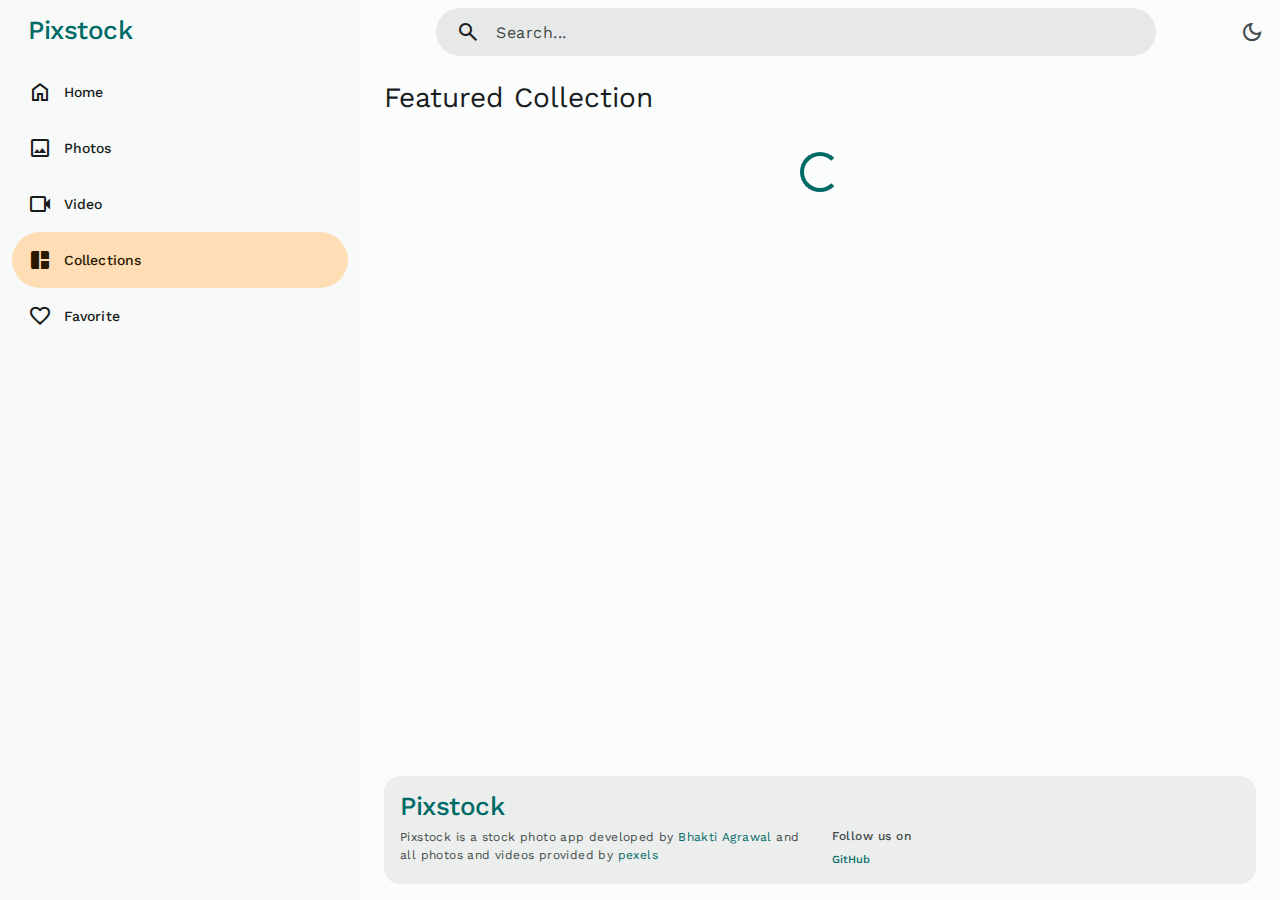
==== pages/collections/collection.html @ 1bef57f6 "collections" ====
<!DOCTYPE html>
<html lang="en" data-theme="light">
<head>
    <meta charset="UTF-8">
    <meta name="viewport" content="width=device-width, initial-scale=1.0">

    <!-- Primary meta data tag -->

    <title>Featured collections - Pixstock</title>
    <meta name="title" content="Featured collections - Pixstock">
    <meta name="description" content="This is a stock photos app">

    <!-- Favicon -->

    <link rel="shortcut icon" href="../../favicon.svg" type="image/svg+xml">

    <!-- Theme js link -->

    <script src="../../js/theme.js"></script>

    <!-- Google font link -->
    <link rel="preconnect" href="https://fonts.googleapis.com">
    <link rel="preconnect" href="https://fonts.gstatic.com" crossorigin>
    <link href="https://fonts.googleapis.com/css2?family=Work+Sans:wght@400;500&display=swap" rel="stylesheet">

    <!-- Material icon link -->
    <link rel="stylesheet" 
    href="https://fonts.googleapis.com/css2?family=Material+Symbols+Outlined:opsz,wght,FILL,GRAD@24,400,0..1,0" />

    <!-- Custom css link -->
    <link rel="stylesheet" href="../../css/style.css">

    <!-- Custom js link -->
    <script src="../../js/global.js" type="module"></script>
    <script src="../../js/search.js" type="module"></script>
    <script src="./collection.js" type="module"></script>

</head>
<body>
 <!-- Header -->
 <header class="top-app-bar" data-header>

    <button class="icon-btn" aria-label="Open menu" data-nav-toggler data-ripple>
        <span class="material-symbols-outlined" aria-hidden="true">menu</span>
        <div class="state-layer"></div>
    </button>

    <a href="/" class="logo">Pixstock</a>

    <div class="search-view" data-search-view>

        <div class="search-bar">

            <button class="icon-btn search-open" aria-label="Close search" data-search-toggler data-ripple>
                <span class="material-symbols-outlined" aria-hidden="true">arrow_back</span>

                <div class="state-layer"></div>
            </button>

            <div class="input-wrapper">
                <span class="material-symbols-outlined leading-icon" aria-hidden="true">search</span>

                <input type="search" name="search" placeholder="Search..." 
                class="input-field body-large" autocomplete="off" data-search-field> 
                
            </div>

            <button class="icon-btn" aria-label="Clear search" data-search-clear-btn data-ripple>
                <span class="material-symbols-outlined" aria-hidden="true">close</span>

                <div class="state-layer"></div>
            </button>

            <button class="icon-btn search-btn" aria-label="Submit search" 
            data-search-toggler data-ripple data-search-btn>
            <span class="material-symbols-outlined" aria-hidden="true">search</span>

            <div class="state-layer"></div>
        </button>

        <div class="state-layer"></div>
        </div>

        <div class="search-view-content">

            <div class="btn-group" data-segment="search">
                <button class="btn-segment selected" data-ripple data-segment-btn
                data-segment-value="photos">
                <span class="material-symbols-outlined" aria-hidden="true">image</span>

                <span class="label-large text">Photos</span>

                <div class="state-layer"></div>
            </button>

            <button class="btn-segment " data-ripple data-segment-btn
            data-segment-value="videos">
            <span class="material-symbols-outlined" aria-hidden="true">videocam</span>

            <span class="label-large text">Video</span>

            <div class="state-layer"></div>
            </button>
            </div>

            <div class="divider"></div>

            <div class="list" data-search-list></div>
        </div>

    </div>

    <button class="icon-btn search-open" aria-label="Open search" 
    data-search-toggler data-ripple>
    <span class="material-symbols-outlined" aria-hidden="true">search</span>
    <div class="state-layer"></div>

    </button>

    <button class="icon-btn theme-btn" aria-label="Switch theme"
    data-theme-toggler data-ripple>
    <span class="material-symbols-outlined dark-icon" aria-hidden="true">dark_mode</span>

    <span class="material-symbols-outlined light-icon" aria-hidden="true">light_mode</span>

    <div class="state-layer"></div>
    </button>

 </header>


<!-- Navigation -->
<nav class="navigation " data-navigation>
    <div class="navigation-header">
        <button class="icon-btn" aria-label="Close menu" data-ripple data-nav-toggler>
            <span class="material-symbols-outlined" aria-hidden="true">arrow_back</span>

            <div class="state-layer"></div>
        </button>

        <a href="/" class="logo">Pixstock</a>


    </div>
    <ul class="drawer-list">

        <li class="drawer-item">
        <a href="/" class="drawer-link " data-drawer-link>
            <span class="material-symbols-outlined leading-icon" aria-hidden="true">home</span>

            <span class="label-large">Home</span>

            <div class="state-layer"></div>

        </a>
        </li>

        <li class="drawer-item">
        <a href="../photos/photos.html" class="drawer-link " data-drawer-link>
            <span class="material-symbols-outlined leading-icon" aria-hidden="true">image</span>

            <span class="label-large">Photos</span>

            <div class="state-layer"></div>

        </a>
        </li>

        <li class="drawer-item">
            <a href="../videos/videos.html" class="drawer-link" data-drawer-link>
                <span class="material-symbols-outlined leading-icon" aria-hidden="true">videocam</span>
    
                <span class="label-large">Video</span>
    
                <div class="state-layer"></div>
    
            </a>
        </li>

        <li class="drawer-item">
            <a href="./collection.html" class="drawer-link active" data-drawer-link>
                <span class="material-symbols-outlined leading-icon" aria-hidden="true">auto_awesome_mosaic</span>
    
                <span class="label-large">Collections</span>
    
                <div class="state-layer"></div>
    
            </a>
        </li>

        <li class="drawer-item">
            <a href="../favorite/favorite.html" class="drawer-link" data-drawer-link>
                <span class="material-symbols-outlined leading-icon" aria-hidden="true">favorite</span>
    
                <span class="label-large">Favorite</span>
    
                <div class="state-layer"></div>
    
            </a>
        </li>
        




    </ul>
</nav>

<!-- Scrim -->

<div class="scrim" data-scrim data-nav-toggler></div>
    
<main class="main">
    <article class="container">
        <h2 class="page-title title-large" data-title>Featured collection
        </h2>

        <div class="collection-grid" data-collection-grid></div>

        <div class="load-more" data-loader role="progressbar"></div>
       

    </article>
</main>

<!-- Footer -->

<footer class="footer">
    <div class="container">
        <div class="footer-card">

            <div class="col">

                <a href="/" class="logo">Pixstock</a>
                
                <p class="text body-small">
                    Pixstock is a stock photo app developed by <span class="color-primary">Bhakti Agrawal</span> and all photos and videos provided 
                    by <a href="https://pexels.com" target="_blank" class="color-primary">pexels</a>
                </p>
            </div>

            <div class="col">

                <p class="title label-medium">Follow us on</p>

                <div class="social-list">
                    <a href="https://github.com/bhaktiagrawal088" target="_blank" class="label-small color-primary">GitHub</a>
                </div>
            </div>
        </div>
    </div>




</footer>


</body>
</html>
---- css/style.css ----
/*-----------------------------------*\
  #style.css
\*-----------------------------------*/





/*-----------------------------------*\
  #CUSTOM PROPERTY
\*-----------------------------------*/
:root{

  /* Color */
  --scrim: #000000;

  /* Light color */
  --light-background: #FAFDFC;
  --light-on-background: #191C1C;
  --light-surface: #F7FAF9;
  --light-on-surface: #191C1C;
  --light-surface-variant: #DAE5E3;
  --light-on-surface-variant: #3F4948;
  --light-surface-container-high: #E6E9E8; 
  --light-surface-container-highest: #E0E3E2;
  --light-surface-container: #ECEEED;
  --light-outline: #6F7978;
  --light-outline-variant: #BEC9C7;
  --light-primary: #006A67;
  --light-on-primary: #FFFFFF;
  --light-primary-container: #6FF7F2;
  --light-on-primary-container: #00201F;
  --light-secondary: #845400;
  --light-on-secondary: #FFFFFF;
  --light-secondary-container: #FFDDB5;
  --light-on-secondary-container: #2A1800;
  --light-tertiary: #A93538;
  --light-on-tertiary: #FFFFFF;
  --light-tertiary-container: #FFDAD8;
  --light-on-tertiary-container: #410006;
  --light-error: #BA1A1A;
  --light-on-error: #FFFFFF;
  --light-error-container: #FFDAD6;
  --light-on-error-container: #410002;
  --light-inverse-surface: #2D3131;
  --light-inverse-on-surface: #EFF1F0;
  --light-inverse-primary: #4EDAD5;

  /* Dark color */
  --dark-background: #191C1C;
  --dark-on-background: #E0E3E2;
  --dark-surface: #101414;
  --dark-on-surface: #C4C7C6;
  --dark-surface-variant: #3F4948;
  --dark-on-surface-variant: #BEC9C7;
  --dark-surface-container-high: #272B2A;
  --dark-surface-container-highest: #323535;
  --dark-surface-container: #1D2020;
  --dark-outline: #889392;
  --dark-outline-variant: #3F4948;
  --dark-primary: #4EDAD5;
  --dark-on-primary: #003735;
  --dark-primary-container: #00504E;
  --dark-on-primary-container: #6FF7F2;
  --dark-secondary: #FFB958;
  --dark-on-secondary: #462B00;
  --dark-secondary-container: #643F00;
  --dark-on-secondary-container: #FFDDB5;
  --dark-tertiary: #FFB3B0;
  --dark-on-tertiary: #68000F;
  --dark-tertiary-container: #891C23;
  --dark-on-tertiary-container: #FFDAD8;
  --dark-error: #FFB4AB;
  --dark-on-error: #690005;
  --dark-error-container: #93000A;
  --dark-on-error-container: #FFDAD6;
  --dark-inverse-surface: #E0E3E2;
  --dark-inverse-on-surface: #191C1C;
  --dark-inverse-primary: #006A67;

  /*** Typography ***/

  /* Font family */
  --ff-primary: 'Work Sans', sans-serif;

  /* Font size  */
  --fs-base: 62.5%; 
  --fs-display-large: 5.7rem;
  --fs-display-medium: 4.5rem;
  --fs-display-small: 3.6rem;
  --fs-headline-large: 3.2rem;
  --fs-headline-medium: 2.8rem;
  --fs-headline-small: 2.4rem;
  --fs-title-large: 2.2rem;
  --fs-title-medium: 1.6rem;
  --fs-title-small: 1.4rem;
  --fs-label-large: 1.4rem;
  --fs-label-medium: 1.2rem;
  --fs-label-small: 1.1rem;
  --fs-body-large: 1.6rem;
  --fs-body-medium: 1.4rem;
  --fs-body-small: 1.2rem;

  /* Font weight */
  --weight-regular: 400;
  --weight-medium: 500;

  /* Border Radius  */
  --radius-extra-small: 4px;
  --radius-small: 8px;
  --radius-medium: 12px;
  --radius-large: 16px;
  --radius-large-end: 0 16px 16px 0;
  --radius-extra-large: 28px;
  --radius-circle: 50%;
  --radius-full: 500px;

  /* Elevation */
  --elevation-1: 0 1px 2px hsla(0, 0%, 0%, 0.3), 0 1px 3px 1px hsla(0, 0%, 0%, 0.15);
  --elevation-2: 0 1px 2px hsla(0, 0%, 0%, 0.3), 0 2px 6px 2px hsla(0, 0%, 0%, 0.15);

  /* Other  */
  --top-app-bar-height: 64px;

}

@media (prefers-reduced-motion : no-preference){


:root{

    /*** Transition ***/

  /* Duration */
  --motion-duration-short-1: 100ms;
  --motion-duration-short-2 : 200ms;
  --motion-duration-medium-1: 250ms;
  --motion-duration-medium-2: 400ms;
  --motion-duration-long: 500ms;

  /* Easing */
  --motion-easing-linear: cubic-bezier(0, 0, 1, 1);
  --motion-easing-standard: cubic-bezier(0.2, 0, 0, 1);
  --motion-easing-emphasized: cubic-bezier(0.2, 0, 0, 1);
  --motion-easing-emphasized-decelerate: cubic-bezier(0.05, 0.7, 0.1, 1);
  --motion-easing-emphasized-accelerate: cubic-bezier(0.3, 0, 0.8, 0.15);
  --motion-easing-legacy: cubic-bezier(0.4, 0, 0.2, 1);
}
}

[data-theme = "light"]{
  color-scheme: light;

  --background: var(--light-background);
  --on-background: var(--light-on-background);
  --surface: var(--light-surface);
  --on-surface: var(--light-on-surface);
  --surface-variant: var(--light-surface-variant);
  --on-surface-variant: var(--light-on-surface-variant);
  --surface-container-high: var(--light-surface-container-high); 
  --surface-container-highest: var(--light-surface-container-highest);
  --surface-container: var(--light-surface-container);
  --outline: var(--light-outline);
  --outline-variant: var(--light-outline-variant);
  --primary: var(--light-primary);
  --on-primary: var(--light-on-primary);
  --primary-container: var(--light-primary-container);
  --on-primary-container: var(--light-on-primary-container);
  --secondary: var(--light-secondary);
  --on-secondary: var(--light-on-secondary);
  --secondary-container: var(--light-secondary-container);
  --on-secondary-container: var(--light-on-secondary-container);
  --tertiary: var(--light-tertiary);
  --on-tertiary: var(--light-on-tertiary);
  --tertiary-container: var(--light-tertiary-container);
  --on-tertiary-container: var(--light-on-tertiary-container);
  --error: var(--light-error);
  --on-error: var(--light-on-error);
  --error-container: var(--light-error-container);
  --on-error-container: var(--light-on-error-container);
  --inverse-surfac: var(--light-inverse-surface);
  --inverse-on-surface: var(--light-inverse-on-surface);
  --inverse-primary: var(--light-inverse-primary);

}

[data-theme = "dark"]{
  color-scheme: dark;

  --background: var(--dark-background);
  --on-background: var(--dark-on-background);
  --surface: var(--dark-surface);
  --on-surface: var(--dark-on-surface);
  --surface-variant: var(--dark-surface-variant);
  --on-surface-variant: var(--dark-on-surface-variant);
  --surface-container-high: var(--dark-surface-container-high); 
  --surface-container-highest: var(--dark-surface-container-highest);
  --surface-container: var(--dark-surface-container);
  --outline: var(--dark-outline);
  --outline-variant: var(--dark-outline-variant);
  --primary: var(--dark-primary);
  --on-primary: var(--dark-on-primary);
  --primary-container: var(--dark-primary-container);
  --on-primary-container: var(--dark-on-primary-container);
  --secondary: var(--dark-secondary);
  --on-secondary: var(--dark-on-secondary);
  --secondary-container: var(--dark-secondary-container);
  --on-secondary-container: var(--dark-on-secondary-container);
  --tertiary: var(--dark-tertiary);
  --on-tertiary: var(--dark-on-tertiary);
  --tertiary-container: var(--dark-tertiary-container);
  --on-tertiary-container: var(--dark-on-tertiary-container);
  --error: var(--dark-error);
  --on-error: var(--dark-on-error);
  --error-container: var(--dark-error-container);
  --on-error-container: var(--dark-on-error-container);
  --inverse-surfac: var(--dark-inverse-surface);
  --inverse-on-surface: var(--dark-inverse-on-surface);
  --inverse-primary: var(--dark-inverse-primary);
}




/*-----------------------------------*\
  #RESET
\*-----------------------------------*/

*,
*::before,
*::after {
  margin: 0;
  padding: 0;
  box-sizing: border-box;
}

li {
  list-style: none;
}
a,
img, 
span, 
input ,
video,
button {
  display: block;
}

a { color: inherit;
  text-decoration: none;
}
img{
  height: auto;
}
input, button{
  border: none;
  background: none;
  font: inherit;
  outline: none;
}
input {
  width: 100%;
}
button {
  cursor: pointer;
}

html{
  font-family: var(--ff-primary);
  font-size: var(--fs-base);
  scroll-behavior: smooth;
  -webkit-tap-highlight-color: transparent;
}
body{
  background-color: var(--background);
  color: var(--on-background);
  font-size: 1.6rem;
  display: flex;
  flex-direction: column;
  min-height: 100vh;
  /* height: 300vh; */
  transition: opacity var(--motion-duration-medium-2) var(--motion-easing-linear); 
  opacity: 0;
}
button:disabled{
  cursor: default;
  opacity: 0.5;
}



/*-----------------------------------*\
  #RESET
\*-----------------------------------*/





/*-----------------------------------*\
  #TYPOGRAPHY
\*-----------------------------------*/

.display-large{
  font-size: var(--fs-display-large);
  font-weight: var(--weight-regular);
  line-height: 64px;
}
.display-medium{
  font-size: var(--fs-display-medium);
  font-weight: var(--weight-regular);
  line-height: 52px;
}
.display-small{
  font-size: var(--fs-display-small);
  font-weight: var(--weight-regular);
  line-height: 44px;
}
.headline-large{
  font-size: var(--fs-headline-large);
  font-weight: var(--weight-regular);
  line-height: 40px;
}
.headline-medium{
  font-size: var(--fs-headline-medium);
  font-weight: var(--weight-regular);
  line-height: 36px;
}
.headline-small{
  font-size: var(--fs-headline-small);
  font-weight: var(--weight-regular);
  line-height: 32px;
}
.title-large{
  font-size: var(--fs-title-large);
  font-weight: var(--weight-regular);
  line-height: 28px;
}
.title-medium{
  font-size: var(--fs-title-medium);
  font-weight: var(--weight-medium);
  line-height: 24px;
}
.title-small{
  font-size: var(--fs-title-small);
  font-weight: var(--weight-medium);
  line-height: 20px;
  letter-spacing: 0.1px;
}
.label-large{
  font-size: var(--fs-label-large);
  font-weight: var(--weight-medium);
  line-height: 20px;
  letter-spacing: 0.1px;
}
.label-medium{
  font-size: var(--fs-label-medium);
  font-weight: var(--weight-medium);
  line-height: 16px;
  letter-spacing: 0.5px;
}
.label-small{
  font-size: var(--fs-label-small);
  font-weight: var(--weight-medium);
  line-height: 16px;
  letter-spacing: 0.1px;
}
.body-large{
  font-size: var(--fs-body-large);
  font-weight: var(--weight-regular);
  line-height: 24px;
  letter-spacing: 0.5px;
}
.body-medium{
  font-size: var(--fs-body-medium);
  font-weight: var(--weight-regular);
  line-height: 20px;
  letter-spacing: 0.25px;
}
.body-small{
  font-size: var(--fs-body-small);
  font-weight: var(--weight-regular);
  line-height: 16px;
  letter-spacing: 0.4px;
}



/*-----------------------------------*\
  #REUSED STYLE
\*-----------------------------------*/
.material-symbols-outlined{
  display: block;
  width: 1em;
  height: 1em;
  font-variation-settings: 
  'FILL'  0,
  'wght' 400,
  'GRAD' 0,
  'opsz' 24;
}
:has(> .state-layer){
  position: relative;
  overflow: hidden;
  z-index: 1;
}
.ripple,
.state-layer{
  background-color: var(--state-layer-bg);
  position: absolute;
  pointer-events: none;
  z-index: 1;
}
.state-layer{
  border-radius: inherit;
  inset: 0;
  opacity: 0;
  transition: var(--motion-duration-short-2) var(--motion-easing-linear);
}
:has(> .state-layer):hover > .state-layer{
  opacity: 0.08;
}
:has(> .state-layer):is(:focus, :focus-visible, :active) > .state-layer{
  opacity: 0.12;
}
.ripple{
  top: 50px;
  left: 50px;
  translate: -50% -50%;
  transform-origin: center;
  border-radius: var(--radius-circle);
  opacity: 0.12;
  animation: ripple 800ms var(--motion-easing-standard) forwards;
}
@keyframes ripple {
  0% {scale : 0;}
  100% {scale : 2.5;}
}
.logo{
  color: var(--primary);
  font-size: 2.6rem;
  font-weight: var(--weight-medium);
  line-height: 28px;
  letter-spacing: -0.5px;
}
.divider {
  height: 1px;
  max-width: 100%;
  background-color: var(--outline-variant);
}

.section{
  position: relative;
  margin-block-end: 24px;
}

.container{
  padding-inline: 16px;
}

.section-title{
  margin-block-end: 12px;
}

.media-grid{
  --column-count : 2;
  --column-gap: 8px;
  display: grid;
  grid-template-columns: repeat(var(--column-count), minmax(0,1fr));
  gap: var(--column-gap);


  /** 
  * Hide overflowing items that don't fit in the current row.
  */
  overflow: hidden;
}

.img-cover{
  width: 100%;
  height: 100%;
  object-fit: cover;
}

.column{
  display: flex;
  flex-direction: column;
  gap: var(--column-gap);
  align-self: flex-start;
}

.overlay-btn{
  position: absolute;
  bottom: -2px;
  left: 0;
  width: 100%;
  padding-block: 48px 24px;
  display: grid;
  place-items: center;
  background-image: linear-gradient(0deg, var(--background) 0% , transparent 100%);
  z-index: 1;
}

.skeleton{
  background-color: var(--surface-container-highest);
  border-radius: var(--radius-medium);
  aspect-ratio: 2/3;
  animation: skeleton-loading 1000ms linear infinite alternate;
}

@keyframes skeleton-loading { 
  0%  { opacity: 0.5;}
  100% {opacity: 1;}
}


.card-badge{
  position: absolute;
  top: 16px;
  left : 16px;
  width: 24px;
  height: 24px;
  display: grid;
  place-items: center;
  background-color: var(--light-secondary-container);
  color: var(--light-on-secondary-container);
  border-radius: var(--radius-small);
}

.card-badge .material-symbols-outlined{
  font-size: 1.8rem;
}

.color-primary {
  color: var(--primary);
}

.page-title{
  margin-block-end: 16px;
  text-transform: capitalize;
}

.menu-wrapper {
  position: relative;
  max-width: max-content;
}

.menu-wrapper:has(.expanded) {
  z-index: 2;
}

.menu-wrapper .menu{
  position: absolute;
  top: 100%;
  left: 0;
  z-index: 1;
}

.filter-bar {
  display: flex;
  flex-wrap: wrap;
  align-items: center;
  gap: 8px;
  margin-block: 16px;
}

.load-more {
  height: 40px;
  width: 40px;
  border: 4px solid var(--primary);
  border-radius: var(--radius-full);
  border-right-color: transparent;
  margin: 20px auto;
  animation: loading 500ms linear infinite;
}

@keyframes loading{
  0% {rotate: 0;}
  100% {rotate: 360deg;}
}

/*-----------------------------------*\
  #COMPONENT
\*-----------------------------------*/

/**
 * Icon button
 */

.icon-btn{
  color: var(--on-surface-variant);
  --state-layer-bg : var(--on-surface-variant);
  min-width: 48px;
  width: 48px;
  height: 48px;
  display: grid;
  place-items: center;
  border-radius: var(--radius-circle);
} 
.icon-btn > .state-layer {inset: 4px;}
.icon-btn > .ripple{
  width: 40px;
  height: 40px;
  animation: icon-button-ripple 200ms var(--motion-easing-standard) forwards;
}
@keyframes icon-button-ripple {
  0% {scale : 0;}
  100% {scale : 1;}
}


.icon-btn.small{
  min-width: 40px;
  width: 40px;
  height: 40px;
}

.icon-btn.small .material-symbols-outlined{
  font-size: 1.8rem;
}

.icon-btn.small > .ripple{
  width: 32px;
  height: 32px;
}

.icon-btn.active{
  color: var(--primary);
  --state-layer-bg :var(--primary);
}

.icon-btn.active .material-symbols-outlined{
  font-variation-settings: 'FILL'  1;
}


/**
 * Segment button
 */
.btn-segment{
  color: var(--on-surface);
  --state-layer-bg : var(--on-surface);
  display: flex;
  justify-content: center;
  align-items: center;
  gap: 8px;
  padding-inline: 12px;
  height: 40px;
  flex-grow: 1;
}
.btn-group .btn-segment:not(:last-child){
  border-inline-end: 1px solid var(--outline);
}
.btn-group{
  display: flex;
  border: 1px solid var(--outline);
  border-radius: var(--radius-full);
  overflow: hidden;
}
.btn-segment .material-symbols-outlined{font-size: 1.8rem;}

.btn-segment.selected{
  background-color: var(--secondary-container);
  color: var(--on-secondary-container);
  --state-layer-bg : var(--on-secondary-container);

}



/**
 * Split btn
 */


.split-btn {
  background-color: var(--primary);
  color: var(--on-primary);
  display: flex;
  align-items: center;
  height: 40px;
  font-weight: 500;
  border-radius: var(--radius-full);
  overflow: hidden;
}

.split-btn .label{
  --state-layer-bg : var(--on-primary);
  padding-inline: 16px;
  height: inherit;
  display: grid;
  place-items: center;
  border-inline-end: 1px solid var(--outline-variant);
}

.split-btn .trailing-icon{
  --state-layer-bg : var(--on-primary);
  color: inherit;
  height: inherit;
  width: 40px;
  display: grid;
  place-items: center;
}

.split-btn .material-symbols-outlined{
  font-size: 1.8rem;
} 
/**
 * Search view
 */
.search-view{
  background-color: var(--surface-container-high);
  position: fixed;
  top: 0;
  left: 0;
  width: 100%;
  height: 100dvh;
  z-index: 5;
  opacity: 0;
  visibility: hidden;
  transition: var(--motion-duration-short-2) var(--motion-easing-standard);
  transition-property: opacity, visibility;
}
.search-view.show{
  opacity: 1;
  visibility: visible;
}
.input-wrapper .leading-icon{
  display: none;
}
.search-bar{
  display: flex;
  justify-content: space-between;
  align-items: center;
  padding-inline: 4px;
  height: 72px;
  border-block-end: 1px solid var(--outline);
}
.search-bar .icon-btn{flex-shrink: 0;}

.input-field {color : var(--on-surface);}

.input-wrapper{flex-grow: 1;}

.input-field,
.input-wrapper{
  height: 100%;
}

.input-field::placeholder{
  color: var(--on-surface-variant);
}

.input-field::-webkit-search-cancel-button {display: none;}

.input-wrapper:has(:placeholder-shown) + .icon-btn {display: none;}

.search-bar .search-btn{
  --state-layer-bg: var(--primary);
  color: var(--primary); 
}

.search-view-content .btn-group { margin: 16px;}


/**
 * List
 */

.list {padding: 8px;}

.list-item{
  display: flex;
  align-items: center;
  gap: 16px;
  padding-inline: 16px 24px;
  padding-block: 8px;
  height: 48px;
  width: 100%;
  --state-layer-bg : var(--on-surface);
}

.list-item .text{color: var(--on-surface);}

.list-item .leading-icon{
  font-size: 1.8rem;
  color: var(--on-surface-variant);
}

.list-item.two-line{
  justify-content: space-between;
  padding-inline-end: 12px;
  height: 72px;
}

.list-item.two-line .body-large{
  display: -webkit-box;
  -webkit-box-orient: vertical;
  -webkit-line-clamp: 1;
  overflow: hidden;
}

.list-item.two-line > .state-layer {
  pointer-events: all;
}




/**
 * Navigation
 */

.navigation{
  --navigation-drawer-width : 320px;
  background-color: var(--surface);
  position: fixed;
  top: 0;
  left: 0;
  bottom: 0;
  max-width: var(--navigation-drawer-width);
  width: 0;
  z-index: 6; /* Drawer should be above appbar and content */
  visibility: hidden;
  transition: var(--motion-duration-medium-1) var(--motion-easing-emphasized-accelerate);
  transition-property: width , visibility;
  border-radius: var(--radius-large-end);
}

.navigation.show{
  width: var(--navigation-drawer-width);
  visibility: visible;
  transition: var(--motion-duration-long) var(--motion-easing-emphasized-decelerate);
}

.navigation-header{
  display: flex;
  align-items: center;
  gap: 16px;
  padding-block: 8px 12px;
}

.navigation-header,
.drawer-list {
  padding-inline: 12px;
  opacity: 0;
  transition: var(--motion-duration-medium-1) var(--motion-easing-emphasized);
}

.navigation.show :where(.navigation-header, .drawer-list ){
  opacity: 1;
  transition: var(--motion-duration-long) var(--motion-easing-emphasized-decelerate);
}

.navigation.show .navigation-header{
  transition: var(--motion-duration-short-2) var(--motion-easing-emphasized-accelerate);
}

.drawer-link{
  --state-layer-bg : var(--on-surface);
  display: flex;
  align-items: center;
  gap: 12px;
  width: 100%;
  height: 56px;
  padding-inline: 16px 24px;
  text-transform: capitalize;
  border-radius: var(--radius-full);
}

.drawer-link.active{
  background-color: var(--secondary-container);
  color: var(--on-secondary-container);
  --state-layer-bg :  var(--on-secondary-container);
}

.drawer-link.active .leading-icon{
  font-variation-settings: 'FILL' 1;
}

/**
 * Button
 */
.btn {
  height: 40px;
  max-width: max-content;
  display: flex;
  align-items: center;
  gap: 8px;
  padding-inline: 24px;
  border-radius: var(--radius-full);
  transition: box-shadow var(--motion-duration-short-2) var(--motion-easing-linear);
}
.btn:hover{ box-shadow: var(--elevation-1);}

.btn:focus{ box-shadow: none;}

.btn-primary{
  background-color: var(--primary);
  color: var(--on-primary);
  --state-layer-bg: var(--on-primary);
}

.btn-secondary{
  background-color: var(--secondary);
  color: var(--on-primary);
  --state-layer-bg: var(--on-secondary);
}

.btn-tertiary{
  background-color: var(--tertiary);
  color: var(--on-primary);
  --state-layer-bg: var(--on-tertiary);
}

/**
 * Card
 */

.card{
  position: relative;
  width: 100%;
  height: max-content;
  border-radius: var(--radius-medium);
  overflow: hidden;
  transition: box-shadow var(--motion-duration-short-2) var(--motion-easing-linear);
  --state-layer-bg: var(--on-surface);
}
.card:hover{
  box-shadow: var(--elevation-1);
}

.card > .state-layer{pointer-events: all;}

.card .card-banner{
  aspect-ratio: var(--width)/ var(--height);
}

.card .card-content{
  position: absolute;
  bottom: 0;
  width: 100%;
  background-image: linear-gradient(180deg , transparent 0%, hsla(0, 0%, 0% , 0.75));
  pointer-events: none;
  padding: 5px;
  z-index: 2;
}

.card .icon-btn{
  pointer-events: all;
  color: var(--light-inverse-on-surface);
  --state-layer-bg : var(--light-inverse-on-surface);
  margin-inline-start: auto;
}

.card .icon-btn.active{
  color: var(--light-inverse-primary);
  --state-layer-bg : var(--light-inverse-primary);
}

.card.video {
  background-color: var(--surface-container-highest);
}


/**
 * Menu
 */


.menu {
  padding-block: 8px;
  max-width: 280px;
  min-width: 120px;
  width: max-content;
  background-color: var(--surface-container);
  border-radius: var(--radius-small);
  overflow: hidden;
  transform-origin: top left;
  scale: 0.5;
  opacity: 0;
  visibility: hidden;
  transition: var(--motion-duration-short-2) var(--motion-easing-standard);
  transition-property: scale , opacity;
}

.menu.expanded {
  scale: 1;
  opacity: 1;
  visibility: visible;
}

.menu-item {
  height: 36px;
  width: 100%;
  display: flex;
  align-items: center;
  gap: 12px;
  padding-inline: 12px;
  color: var(--on-surface);
  --state-layer-bg : var(--on-surface);
  text-transform: capitalize;
}

.menu-item .trailing-text{
  color: var(--on-surface-variant);
  margin-inline-start: auto;
}


/**
 * Filter chip
 */

 .filter-chip{
  height: 32px;
  display: flex;
  align-items: center;
  border: 1px solid var(--outline);
  border-radius: var(--radius-small);
  transition: var(--motion-duration-short-2) var(--motion-easing-linear);
  transition-property: box-shadow , border-color;
  overflow: hidden;
}

.filter-chip:focus-within:not(:active){
  border-color: var(--on-surface-variant);
}

.filter-chip .chip-content{
  display: flex;
  align-items: center;
  height: inherit;
  padding-inline: 8px;
}

.filter-chip :where(.chip-content, .close-icon){
  color: var(--on-surface-variant);
  --state-layer-bg : var(--on-surface-variant);
}

.filter-chip .material-symbols-outlined{
  font-size: 1.8rem;
}

.filter-chip .text {
  padding-inline: 8px;
  text-transform: capitalize;
}
.filter-chip :where(.leading-icon , .close-icon){
  min-width: 0;
  width: 0;
  overflow: hidden;
  visibility: hidden;
  transition: var(--motion-duration-short-2) var(--motion-easing-emphasized);
}

.filter-chip.selected{
  background-color: var(--secondary-container);
  border: none;
}

.filter-chip.selected :where(.chip-content, .close-icon){
  color: var(--on-secondary-container);
  --state-layer-bg : var(--on-secondary-container);
}

.filter-chip.selected:hover {
  box-shadow: var(--elevation-1);
}

.filter-chip.selected :where(.leading-icon , .close-icon){
  min-width: min-content;
  width: min-content;
  visibility: visible;
}

.filter-chip.selected .arrow-icon{
  display: none;
}
.filter-chip.selected .close-icon{
  padding: 8px;
}




/*-----------------------------------*\
  #TOP APP BAR
\*-----------------------------------*/

.top-app-bar{
  background-color: var(--surface);
  display: flex;
  align-items: center;
  padding-inline: 4px;
  height: var(--top-app-bar-height);
  position: fixed;
  top:0;
  width: 100%;
  z-index: 4;
  transition: background-color var(--motion-duration-short-2)
  var(--motion-easing-linear);
}
.top-app-bar.active{
  background-color: var(--surface-container);
}
.top-app-bar .logo{
  margin-inline: 4px auto;
}
[data-theme="dark"]  .theme-btn .dark-icon,
[data-theme="light"]  .theme-btn .light-icon 
{ display: none;}
.search-view-content .divider{
  margin-inline: 16px;
}




/*-----------------------------------*\
  #SCRIM
\*-----------------------------------*/


.scrim{
  position: fixed;
  inset: 0;
  background-color: var(--scrim);
  z-index: 5;
  opacity: 0;
  visibility: hidden;
  transition:  var(--motion-duration-short-2) var(--motion-easing-linear);
  transition-property: visibility opacity;
}

.scrim.active{ 
  opacity: 0.5;
  visibility: visible;
}




/*-----------------------------------*\
  #MAIN
\*-----------------------------------*/

.main{
  padding-block-start: calc(var(--top-app-bar-height) + 16px);
  flex-grow: 1;
}



/*-----------------------------------*\
  #BANNER
\*-----------------------------------*/

.banner{
  display: flex;
  gap: 16px;
  padding-inline: 16px;
  padding-block-end: 18px;
  margin-block-end: 24px;
  overflow-x: auto;
  scroll-snap-type: inline mandatory;
  scroll-snap-stop: always;
  overscroll-behavior-x: contain;
}

.banner::-webkit-scrollbar{ height: 6px;}

.banner::-webkit-scrollbar-track{
  background-color: var(--surface-variant);
  border-radius: var(--radius-full);
}

.banner::-webkit-scrollbar-thumb{
  background-color: var(--on-surface-variant);
  border-radius: var(--radius-full);
}

.banner::-webkit-scrollbar-button{
  width: calc(25% - 28px);
}

.banner-card{
  --gradient-direction : 180deg;
  --primary-hsl: 178, 89%, 70%;
  --secondary-hsl: 32, 100%, 85%;
  --tertiary-hsl: 3, 100%, 92%;

  position: relative;
  height: 360px;
  min-width: 100%;
  border-radius: var(--radius-extra-large);
  display: flex;
  align-items: flex-end;
  overflow: hidden;
  scroll-snap-align: start;
  scroll-margin-inline: 16px;
  z-index: 1;
}

[data-theme='dark'] .banner-card{
  --primary-hsl: 178, 100%, 16%;
  --secondary-hsl: 38, 100%, 20%;
  --tertiary-hsl: 356, 66%, 32%;
}

.banner-card.primary{
  background-color: var(--primary-container);
  color: var(--on-primary-container);
}

.banner-card.secondary{
  background-color: var(--secondary-container);
  color: var(--on-secondary-container);
}

.banner-card.tertiary{
  background-color: var(--tertiary-container);
  color: var(--on-tertiary-container);
}

.banner-card .card-content {
  --gradient-hsl : var(--primary-hsl);
  height: 100%;
  width: 100%;
  display: grid;
  align-content: flex-end;
  gap: 12px;
  padding: 24px;
  background-image: linear-gradient(var(--gradient-direction),
  hsla(var(--gradient-hsl),0 ) 0% ,
  hsla(var(--gradient-hsl),0.36 ) 24%,
  hsla(var(--gradient-hsl),0.64 ) 48% ,
  hsla(var(--gradient-hsl),1 ) 68%);
}

.banner-card.secondary .card-content{
  --gradient-hsl : var(--secondary-hsl);
}

.banner-card.tertiary .card-content{
  --gradient-hsl : var(--tertiary-hsl);
}

.banner-card .card-title{ width: 16ch;}

.banner-card .card-text{
  display: none;
}

.banner-card .card-grid{
  position: absolute;
  top: -16px; left:-16px; right:  -16px;
  bottom: 28px;
  display: grid;
  grid-template-areas: 
  "b1 b1 b2 b2 b3 b3 b3 b3"
  "b1 b1 b2 b2 b3 b3 b3 b3"
  "b4 b4 b2 b2 b3 b3 b3 b3"
  "b4 b4 b5 b5 b5 b6 b6 b6"
  "b4 b4 b5 b5 b5 b6 b6 b6";

  grid-template-columns: repeat(8, minmax(0, 1fr));
  grid-template-rows: repeat(5, minmax(0,1fr));
  z-index: -1;
}

.banner-card .card-banner{
  border-radius: var(--radius-large);
  background-repeat: no-repeat;
  background-size: cover;
  background-position: center;
  overflow: hidden;
}

.banner-card .card-banner .video{
  width: 100%;
  height: 100%;
  object-fit: cover;
  scale: 1.05;
}

.banner-card.primary .card-banner{
  background-color: var(--on-primary-container);
  box-shadow: 0 2px 2px -1px #00201f;
}

.banner-card.secondary .card-banner{
  background-color: var(--on-secondary-container);
  box-shadow: 0 2px 2px -1px #2a1800;
}

.banner-card.tertiary .card-banner{
  background-color: var(--on-tertiary-container);
  box-shadow: 0 2px 2px -1px #410006;
}


/*-----------------------------------*\
  #CURATED PHOTOS & POPULAR VIDEO
\*-----------------------------------*/

:where(.featured-photo , .popular-video) .column{
  margin-block-end: -800px;
}



/*-----------------------------------*\
  #COLLECTION
\*-----------------------------------*/

.grid-card .label{
  color: var(--on-surface-variant);
}

.collection-grid .list-item{
  border-block-end: 1px solid var(--outline-variant);
}

.collection .btn{
  margin-block: 12px;
  margin-inline: auto;
}





/*-----------------------------------*\
  #FOOTER
\*-----------------------------------*/

.footer{
  margin-block-start: 24px;
  margin-block-end: 16px;
}

.footer-card{
  background-color: var(--surface-container);
  color: var(--on-surface-variant);
  padding: 16px;
  border-radius: var(--radius-large);
}

.footer-card .text{
  line-height: 18px;
  margin-block: 8px 16px;
}

.footer-card :where(span, a){
  display: inline-block;
}

.footer-card a:not(.logo):hover {
  text-decoration: underline;
}

.footer-card .title {
  margin-block-end: 4px;
}


/*-----------------------------------*\
  #PHOTO PAGE
\*-----------------------------------*/


.filter-chip:has(.color-field) {
  position: relative;
}

.color-field{
  position: absolute;
  top: 0;
  left: 0;
  height: 100%;
  width: 100%;
  opacity: 0;
  cursor: pointer;
}


/*-----------------------------------*\
  #PHOTO DETAIL PAGE
\*-----------------------------------*/


.detail :is(.main , .footer){
  margin-inline-start: 0;
}

.detail .top-app-bar .icon-btn:first-child{
  display: grid;
}

.detail .top-app-bar .logo {
  display: block;
}

.detail .top-app-bar {
  left: 0;
  width: 100%;
  gap: 4px;
}

.detail .menu-wrapper{
  margin-inline-start: auto;
}

.detail .menu-wrapper .menu{
  transform-origin: top right;
  left: auto;
  right: 0;
}

.detail-wrapper{
  height: 588px;
  display: grid;
  grid-template-rows: 1fr max-content;
  place-items: center;
}

.detail-banner{
  max-width: 100%;
  max-height: 100%;
  margin-inline: auto;
  border-radius: var(--radius-large);
  overflow: hidden;
  margin-block-end: 8px;
}

.detail-wrapper .title-small{
  text-align: center  ;
}

.detail-wrapper .color-primary{
  display: inline-block;
}

.detail .title-large{
  margin-block: 32px 16px;
}



/*-----------------------------------*\
  #FAVORITE PAGE
\*-----------------------------------*/


.favorite-page .btn-group {
  margin-block: 16px;
}

.favorite-page .btn-group .btn-segment {
  flex : 1 1 25%;
}




/*-----------------------------------*\
  #MEDIA QUERIES
\*-----------------------------------*/

/* responsive for larger than 600px screen */

@media (min-width: 600px){

  /* BANNER */

  .banner-card {
    --gradient-direction : 270deg;
  }

  .banner-card .card-content{
    align-content: center;
  }

  .banner-card .card-grid {
    left : 32%;
    bottom: -16px;
  }
}

/* responsive for larger than 900px screen */

@media(min-width : 900px){

  /* TOPOGRAPHY */

  .headline-medium{
    font-size: var(--fs-display-small);
    font-weight: var(--weight-regular);
    line-height: 44px;
  }

  .title-large{
    font-size: var(--fs-headline-small);
    font-weight: var(--weight-regular);
    line-height: 32px;
  }


  /* COMPONENTS */

  /* Top app bar */

  .top-app-bar .logo{
    margin-inline-end: 0;
  }
  .top-app-bar .search-open{
    display: none;
  }


  /* Search */

  .search-view{
    all: unset;
    align-self: flex-start;
    margin-block-start: 8px;
    margin-inline: auto;
    max-width: 560px;
    width: 100%;
    background-color: var(--surface-container-high);
    border-radius: var(--radius-extra-large);
    overflow: hidden;
  }
  .search-view:focus-within{
    box-shadow: var(--elevation-2);
  }
  .search-bar{
    height: 48px;
  }
  .search-view:not(:focus-within) .search-bar{
    border: none;
    --state-layer-bg : var(--on-surface);
  }
  .search-bar .icon-btn:first-child,
  .search-view:not(:focus-within) :where(.icon-btn, .search-view-content){
    display: none;
  }

  .input-wrapper .leading-icon{
    display: block;
  }
  .search-bar .input-wrapper{
    display: flex;
    align-items: center;
    gap: 16px;
    padding-inline-start: 16px;
  }


  /* Card */

  .card .card-content{
    opacity: 0;
    transition: opacity var(--motion-duration-short-2) var(--motion-easing-linear);
  }

  .card:where(:hover, :focus-visible) .card-content{
    opacity: 1;
  }

  /* Resued Style */
  .container{
    padding-inline: 24px;
  }
  .section{
    margin-block-end: 36px;
  }

  .section-title{
    margin-block-end: 20px;
  }

  .media-grid{
    --column-count : 3;
    --column-gap:12px;
  }

  .collection-grid{
    display: grid;
    grid-template-columns: 1fr 1fr;
    column-gap: 24px;
  }

  /* Banner */
  .banner-card .card-content{
    padding: 32px;
  }

  .banner-card .card-text{
    display: block;
    max-width: 40%;
  }


  /* Collection */

  .collection .btn{
    margin-block: 24px;
  }

  /* FOOTER */

  .footer-card{
    display: grid;
    grid-template-columns: 1fr 1fr;
    gap: 24px;
    align-items: flex-end;
  }
  .footer-card .text{
    margin-block-end: 4px;
  }
}

/* responsive for larger than 1240 px screen */

@media(min-width:1240px){
  
  /* TOPOGRAPHY */

  .headline-medium{
    font-size: var(--fs-display-large);
    font-weight: var(--weight-regular);
    line-height: 64px;
  }

  .title-large{
    font-size: var(--fs-headline-medium);
    font-weight: var(--weight-regular);
    line-height: 36px;
  }


  /* Resued Style */
  .scrim{
    display: none;
  }

  /* COMPONENT */

  /* top app bar */
  .top-app-bar{
    left: 360px;
    width: auto;
    right: 0;
  }

  .top-app-bar,
  .top-app-bar.active{
    background-color: var(--background);
  }

  .top-app-bar :where(.icon-btn:first-child, .logo){
    display: none;
  }

  /* Search */
  .search-view{
    max-width: 720px;
  }

  /* Navigation */

  .navigation{
    --navigation-drawer-width : 360px;
    visibility: visible;
    width: var(--navigation-drawer-width);
    border-radius: 0;
  }

  .navigation :where(.navigation-header, .drawer-list){
    opacity: 1;
  }

   .navigation-header{
    height: 64px;
    padding-inline: 28px;
   }

   .navigation-header .icon-btn{
    display: none;
   }


   /* RESUED STYLE */

   .main,
   .footer{
    margin-inline-start: 360px;
   }

   .container{
    max-width: 1128px;
    width: 100%;
    margin-inline: auto;
   }

   .media-grid{
    --column-gap:16px;
   }

   .collection-grid{
    grid-template-columns: repeat(3, 1fr);
   }

   .section-title{
    margin-block-end: 24px;
   }


   /* BANNER */

   .banner-card{
    height: 420px;
   }

   .banner-card .card-content{
    padding: 48px;
   }



   /* Photo detail page */

   .detail-wrapper{
    height: 788px;
   }
   .detail-banner{
    max-height: 760px;
   }

   .detail .title-large{
    margin-block-start: 40px;
   }


}


/* responsive for larger than 1400 px screen */

@media(min-width: 1400px){

  .banner-card{
    height: 560px;
  }

  .banner-card .card-content{
    padding: 84px;
  }
}
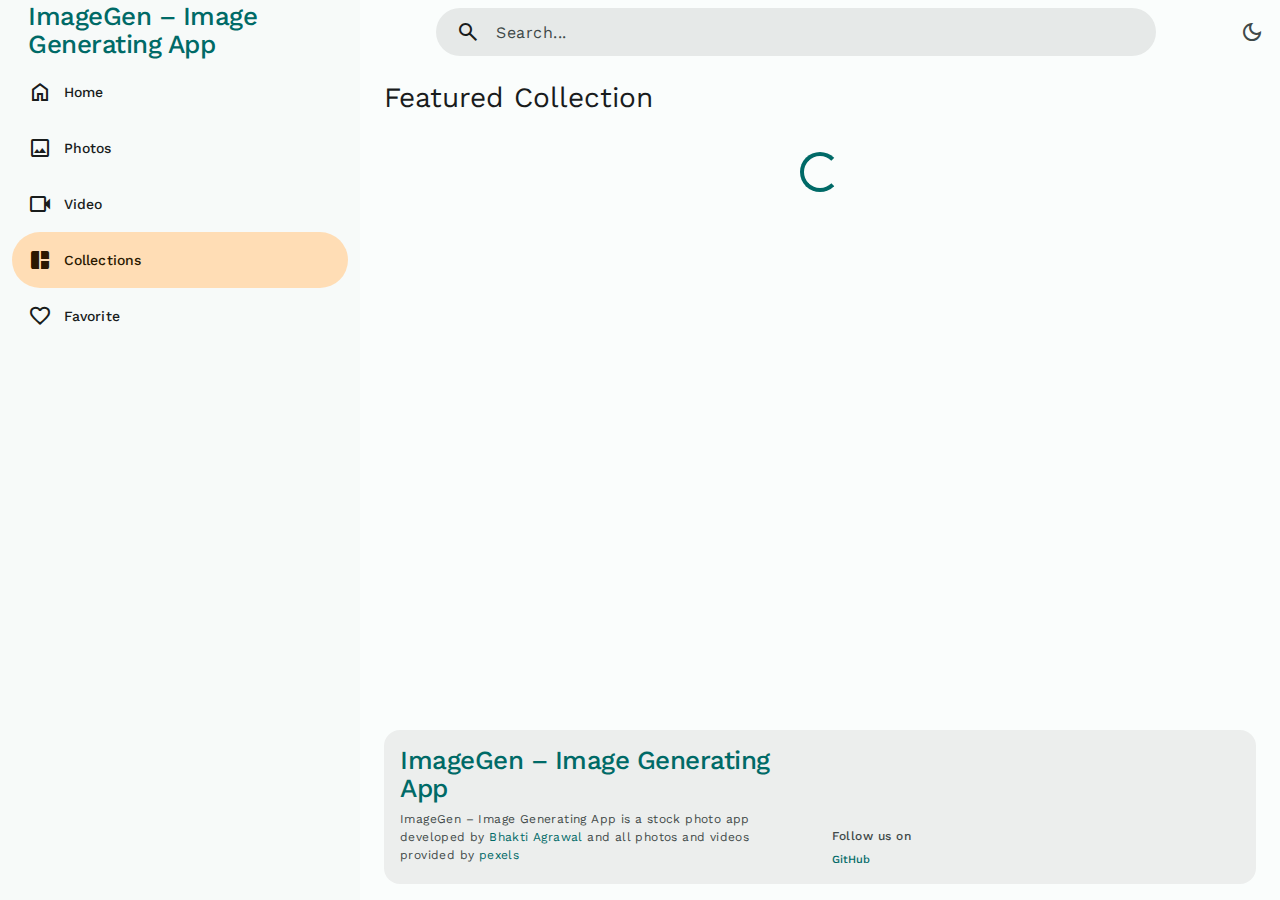
==== commit d2dd7a01: "updated" ====
--- a/pages/collections/collection.html
+++ b/pages/collections/collection.html
@@ -6,8 +6,8 @@
 
     <!-- Primary meta data tag -->
 
-    <title>Featured collections - Pixstock</title>
-    <meta name="title" content="Featured collections - Pixstock">
+    <title>Featured collections - ImageGen – Image Generating App</title>
+    <meta name="title" content="Featured collections - ImageGen – Image Generating App">
     <meta name="description" content="This is a stock photos app">
 
     <!-- Favicon -->
@@ -45,7 +45,7 @@
         <div class="state-layer"></div>
     </button>
 
-    <a href="/" class="logo">Pixstock</a>
+    <a href="/" class="logo">ImageGen – Image Generating App</a>
 
     <div class="search-view" data-search-view>
 
@@ -138,7 +138,7 @@
             <div class="state-layer"></div>
         </button>
 
-        <a href="/" class="logo">Pixstock</a>
+        <a href="/" class="logo">ImageGen – Image Generating App</a>
 
 
     </div>
@@ -231,10 +231,10 @@
 
             <div class="col">
 
-                <a href="/" class="logo">Pixstock</a>
+                <a href="/" class="logo">ImageGen – Image Generating App</a>
                 
                 <p class="text body-small">
-                    Pixstock is a stock photo app developed by <span class="color-primary">Bhakti Agrawal</span> and all photos and videos provided 
+                    ImageGen – Image Generating App is a stock photo app developed by <span class="color-primary">Bhakti Agrawal</span> and all photos and videos provided 
                     by <a href="https://pexels.com" target="_blank" class="color-primary">pexels</a>
                 </p>
             </div>
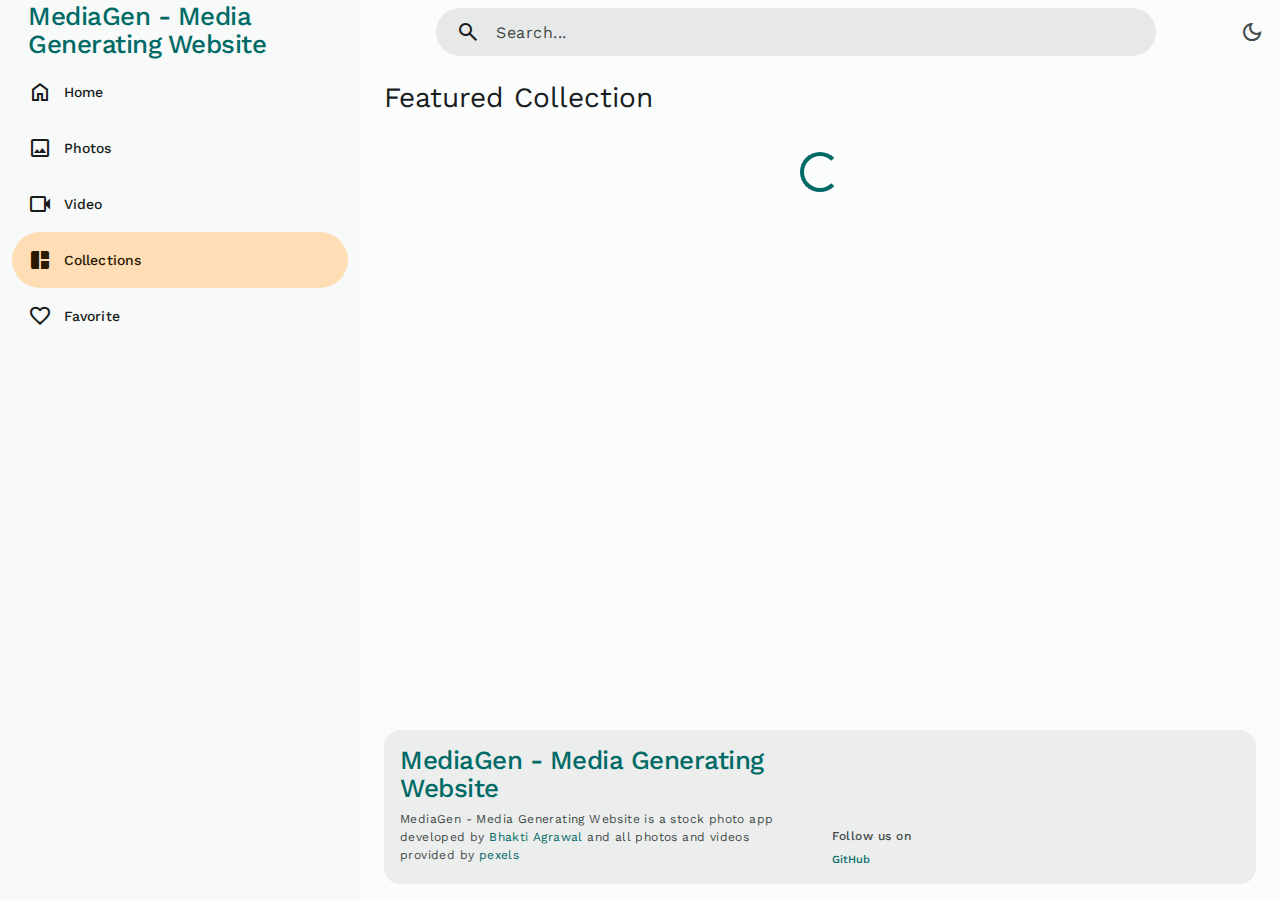
==== commit ee1d0c1a: "Updated" ====
--- a/pages/collections/collection.html
+++ b/pages/collections/collection.html
@@ -6,8 +6,8 @@
 
     <!-- Primary meta data tag -->
 
-    <title>Featured collections - ImageGen – Image Generating App</title>
-    <meta name="title" content="Featured collections - ImageGen – Image Generating App">
+    <title>Featured collections - MediaGen - Media Generating Website</title>
+    <meta name="title" content="Featured collections - MediaGen - Media Generating Website">
     <meta name="description" content="This is a stock photos app">
 
     <!-- Favicon -->
@@ -45,7 +45,7 @@
         <div class="state-layer"></div>
     </button>
 
-    <a href="/" class="logo">ImageGen – Image Generating App</a>
+    <a href="/" class="logo">MediaGen - Media Generating Website</a>
 
     <div class="search-view" data-search-view>
 
@@ -138,7 +138,7 @@
             <div class="state-layer"></div>
         </button>
 
-        <a href="/" class="logo">ImageGen – Image Generating App</a>
+        <a href="/" class="logo">MediaGen - Media Generating Website</a>
 
 
     </div>
@@ -231,10 +231,10 @@
 
             <div class="col">
 
-                <a href="/" class="logo">ImageGen – Image Generating App</a>
+                <a href="/" class="logo">MediaGen - Media Generating Website</a>
                 
                 <p class="text body-small">
-                    ImageGen – Image Generating App is a stock photo app developed by <span class="color-primary">Bhakti Agrawal</span> and all photos and videos provided 
+                    MediaGen - Media Generating Website is a stock photo app developed by <span class="color-primary">Bhakti Agrawal</span> and all photos and videos provided 
                     by <a href="https://pexels.com" target="_blank" class="color-primary">pexels</a>
                 </p>
             </div>
